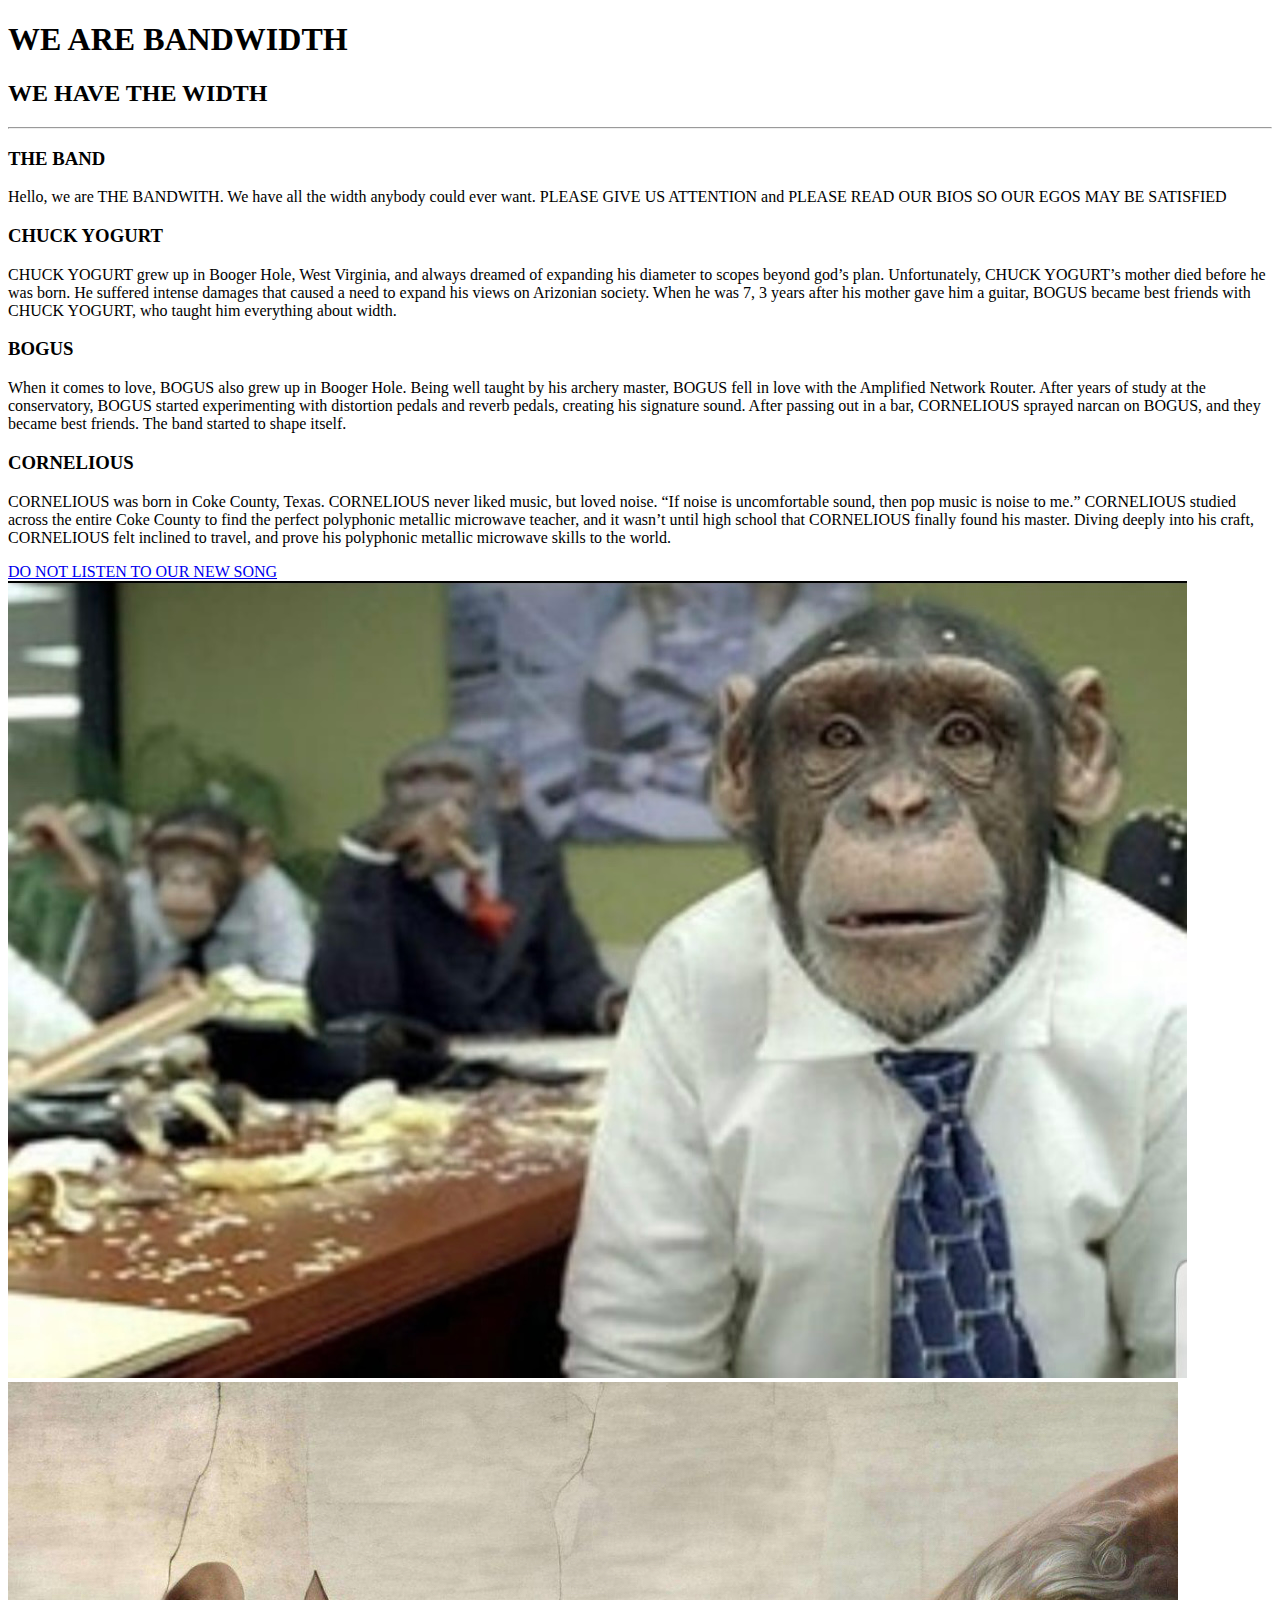
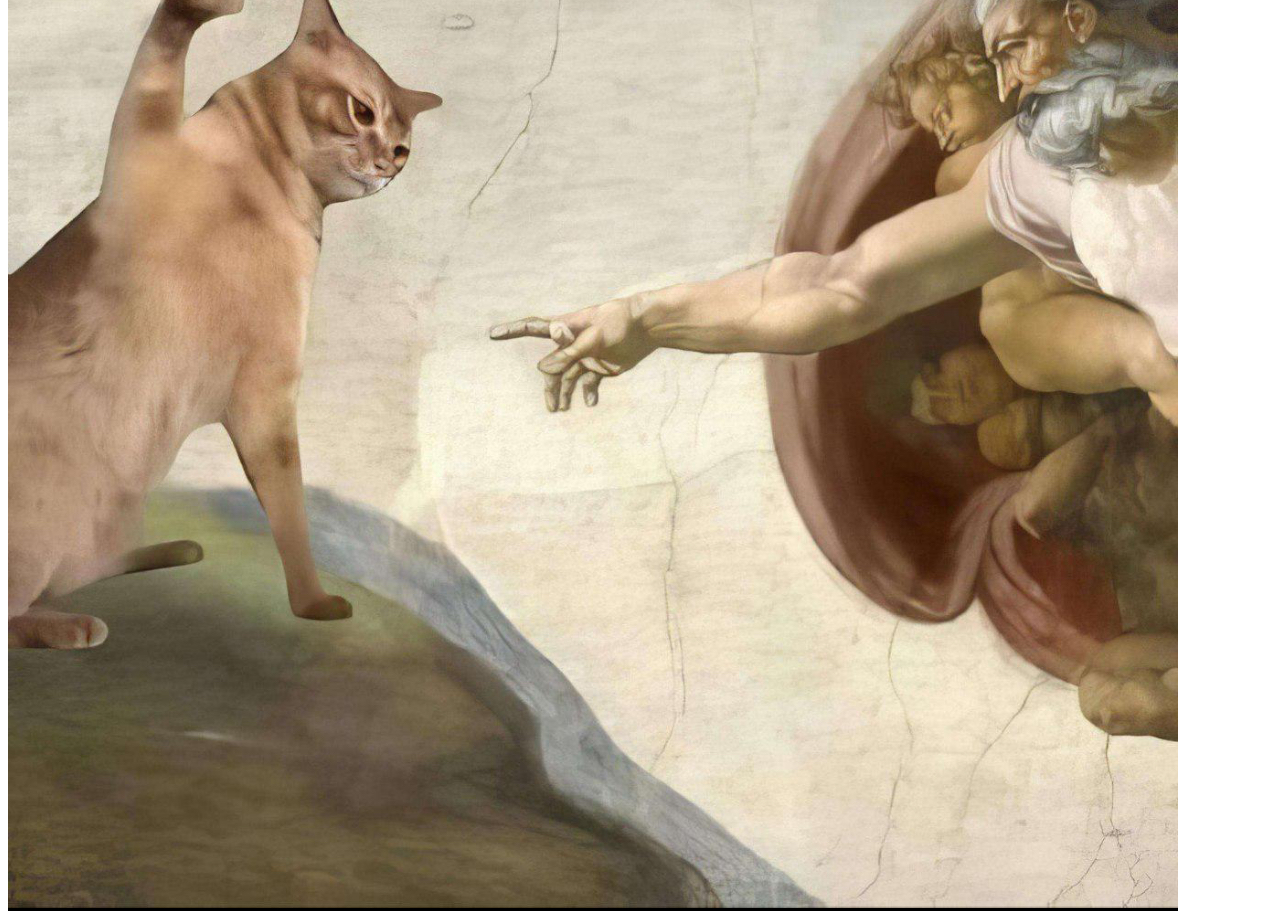
==== index.html @ b6947d69 "UPDATE INDEX HTML" ====
<!doctype html>
<html lang="en">
<header>
<meta charset="UTF-8">
<title>BANDWITH</title>
<link href="styles.css" rel="stylesheet">
</header>
<body>
  <h1>
    WE ARE BANDWIDTH
  </h1>

  <h2>
    WE HAVE THE WIDTH
  </h2>

  <hr />

<h3>
  THE BAND
</h3>

  <p>
    Hello, we are THE BANDWITH. We have all the width anybody could ever want. PLEASE GIVE US ATTENTION and PLEASE READ OUR BIOS SO OUR EGOS MAY BE SATISFIED
  </p>

<h3>
CHUCK YOGURT
</h3>

<p>
 CHUCK YOGURT grew up in Booger Hole, West Virginia, and always dreamed of expanding his diameter to scopes beyond god’s plan. Unfortunately, CHUCK YOGURT’s mother died before he was born. He suffered intense damages that caused a need to expand his views on Arizonian society. When he was 7, 3 years after his mother gave him a guitar, BOGUS became best friends with CHUCK YOGURT, who taught him everything about width.
</p>

<h3>
  BOGUS
</h3>

<p>
When it comes to love, BOGUS also grew up in Booger Hole. Being well taught by his archery master, BOGUS fell in love with the Amplified Network Router. After years of study at the conservatory, BOGUS started experimenting with distortion pedals and reverb pedals, creating his signature sound. After passing out in a bar, CORNELIOUS sprayed narcan on BOGUS, and they became best friends. The band started to shape itself.
</p>

  <h3>
CORNELIOUS
  </h3>

  <p>
    CORNELIOUS was born in Coke County, Texas. CORNELIOUS never liked music, but loved noise. “If noise is uncomfortable sound, then pop music is noise to me.” CORNELIOUS studied across the entire Coke County to find the perfect polyphonic metallic microwave teacher, and it wasn’t until high school that CORNELIOUS finally found his master. Diving deeply into his craft, CORNELIOUS felt inclined to travel, and prove his polyphonic metallic microwave skills to the world.
</p>

  <a href="https://www.youtube.com/watch?v=dQw4w9WgXcQ&pp=ygUXbmV2ZXIgZ29ubmEgZ2l2ZSB5b3UgdXA%3D"> DO NOT LISTEN TO OUR NEW SONG</a>

  <br>

<div>
  <img src="monkeyingaround.jpg">
</div>

<div>
  <img src="snipe.jpg">

</body>
</html>
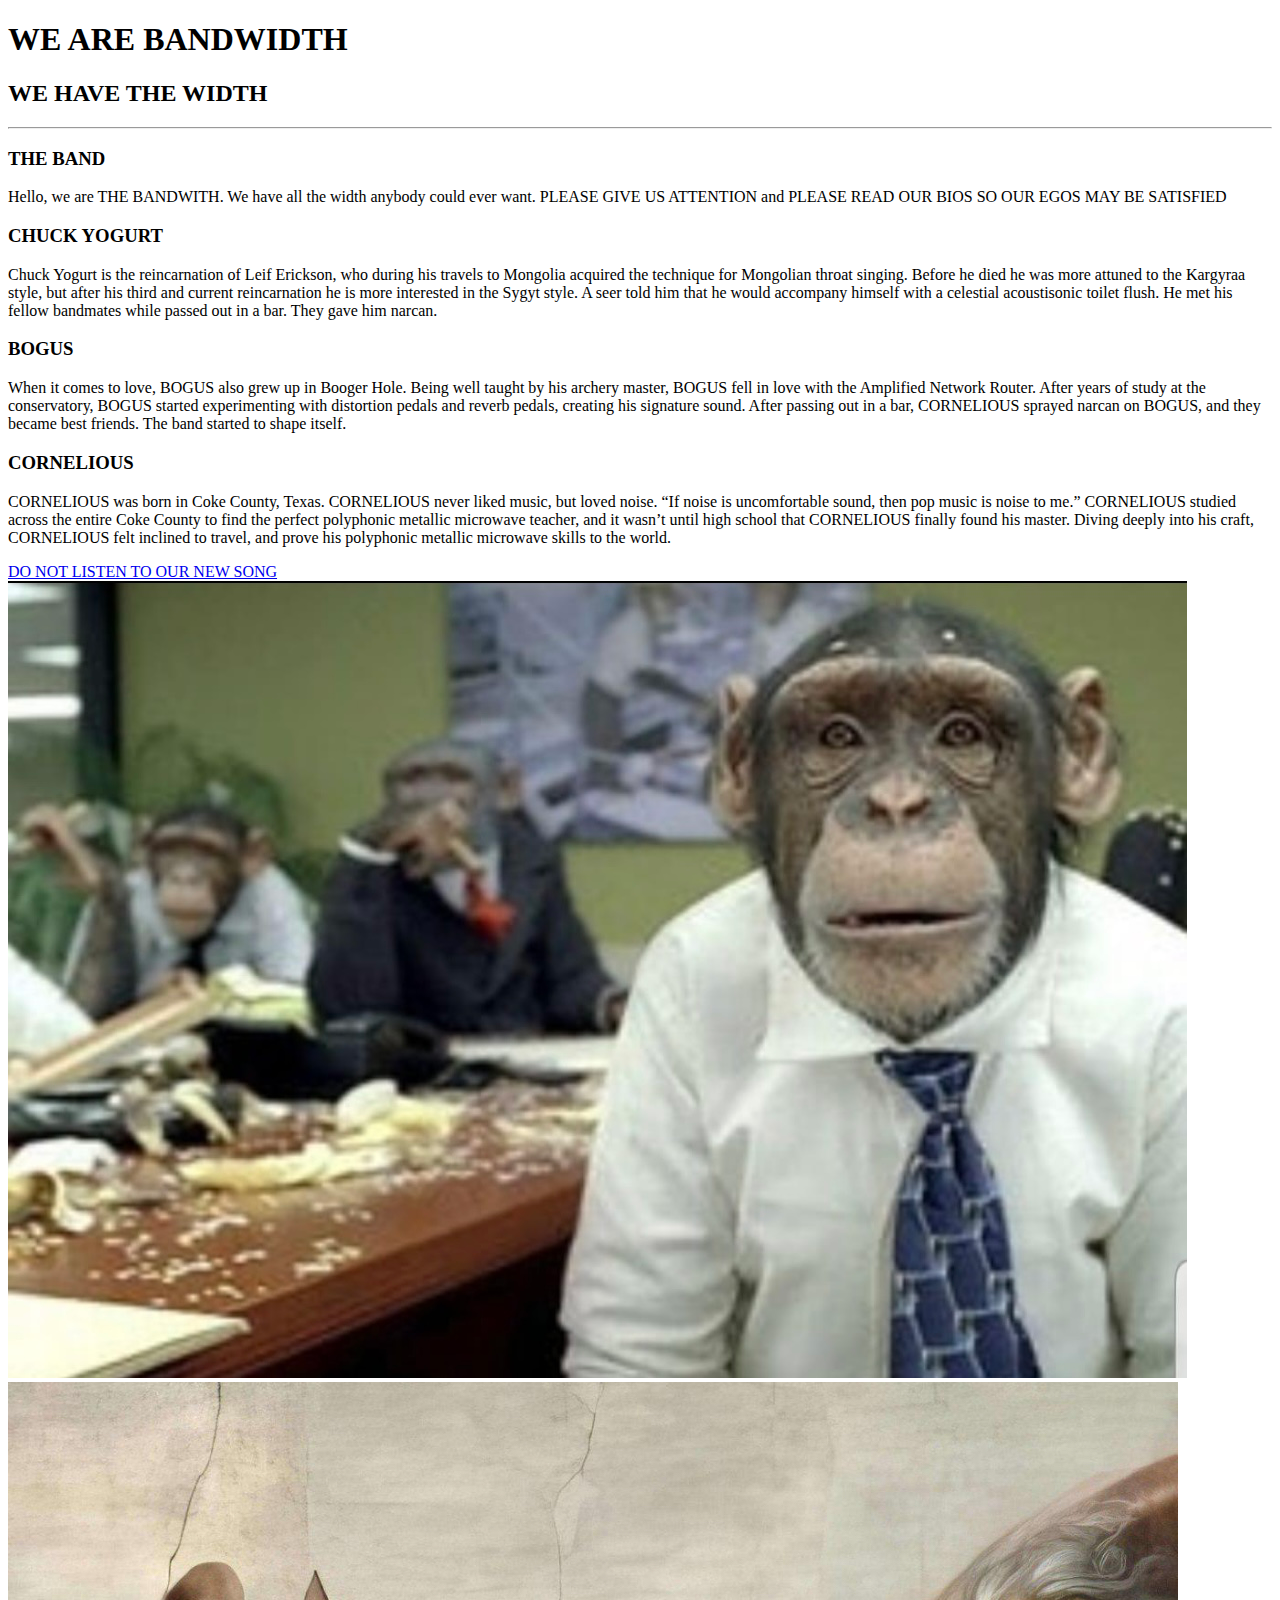
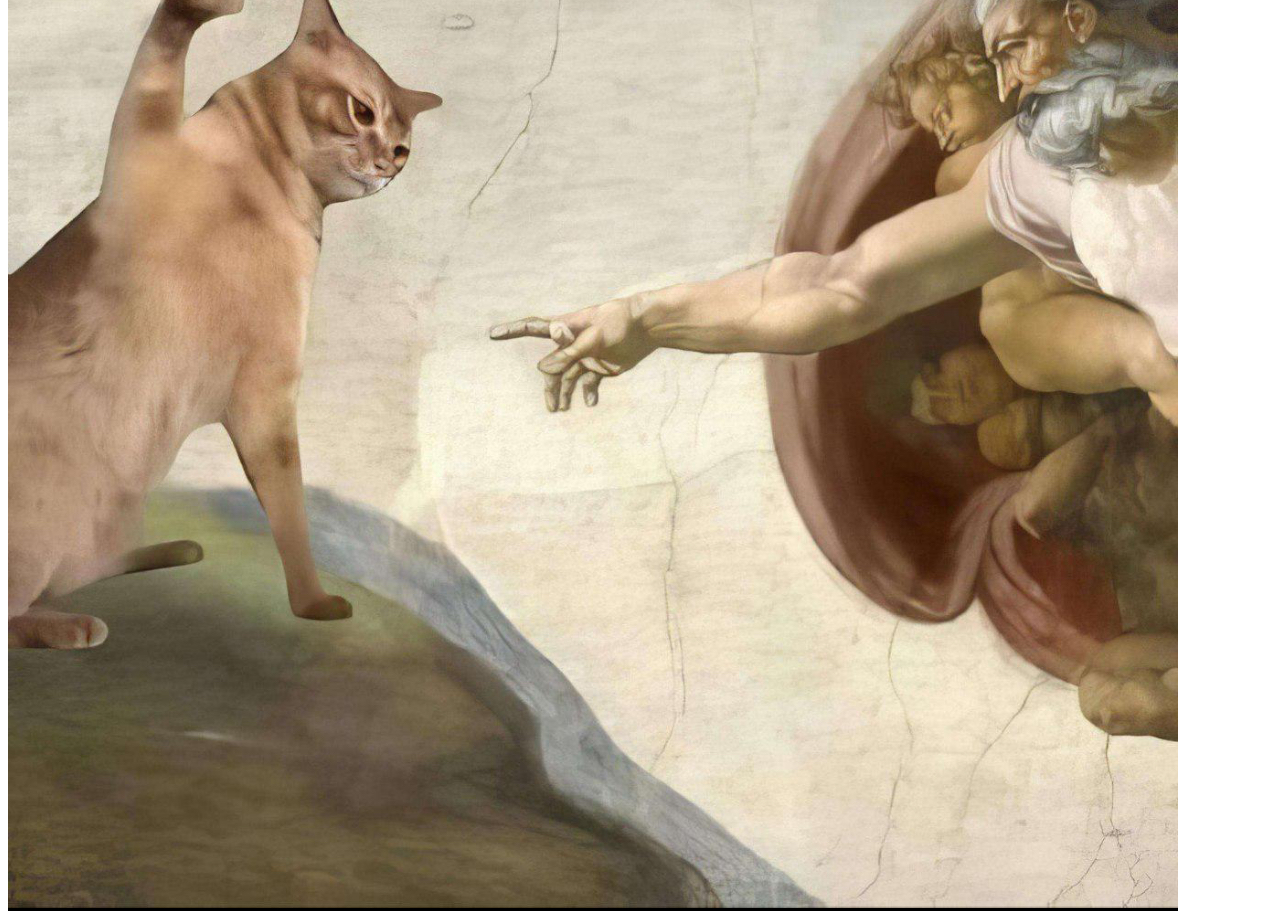
==== commit bf975734: "UPDATE INDEX HTML" ====
--- a/index.html
+++ b/index.html
@@ -29,8 +29,8 @@
 </h3>
 
 <p>
- CHUCK YOGURT grew up in Booger Hole, West Virginia, and always dreamed of expanding his diameter to scopes beyond god’s plan. Unfortunately, CHUCK YOGURT’s mother died before he was born. He suffered intense damages that caused a need to expand his views on Arizonian society. When he was 7, 3 years after his mother gave him a guitar, BOGUS became best friends with CHUCK YOGURT, who taught him everything about width.
-</p>
+Chuck Yogurt is the reincarnation of Leif Erickson, who during his travels to Mongolia acquired the technique for Mongolian throat singing. Before he died he was more attuned to the Kargyraa style, but after his third and current reincarnation he is more interested in the Sygyt style. A seer told him that he would accompany himself with a celestial acoustisonic toilet flush. He met his fellow bandmates while passed out in a bar. They gave him narcan.
+ </p>
 
 <h3>
   BOGUS
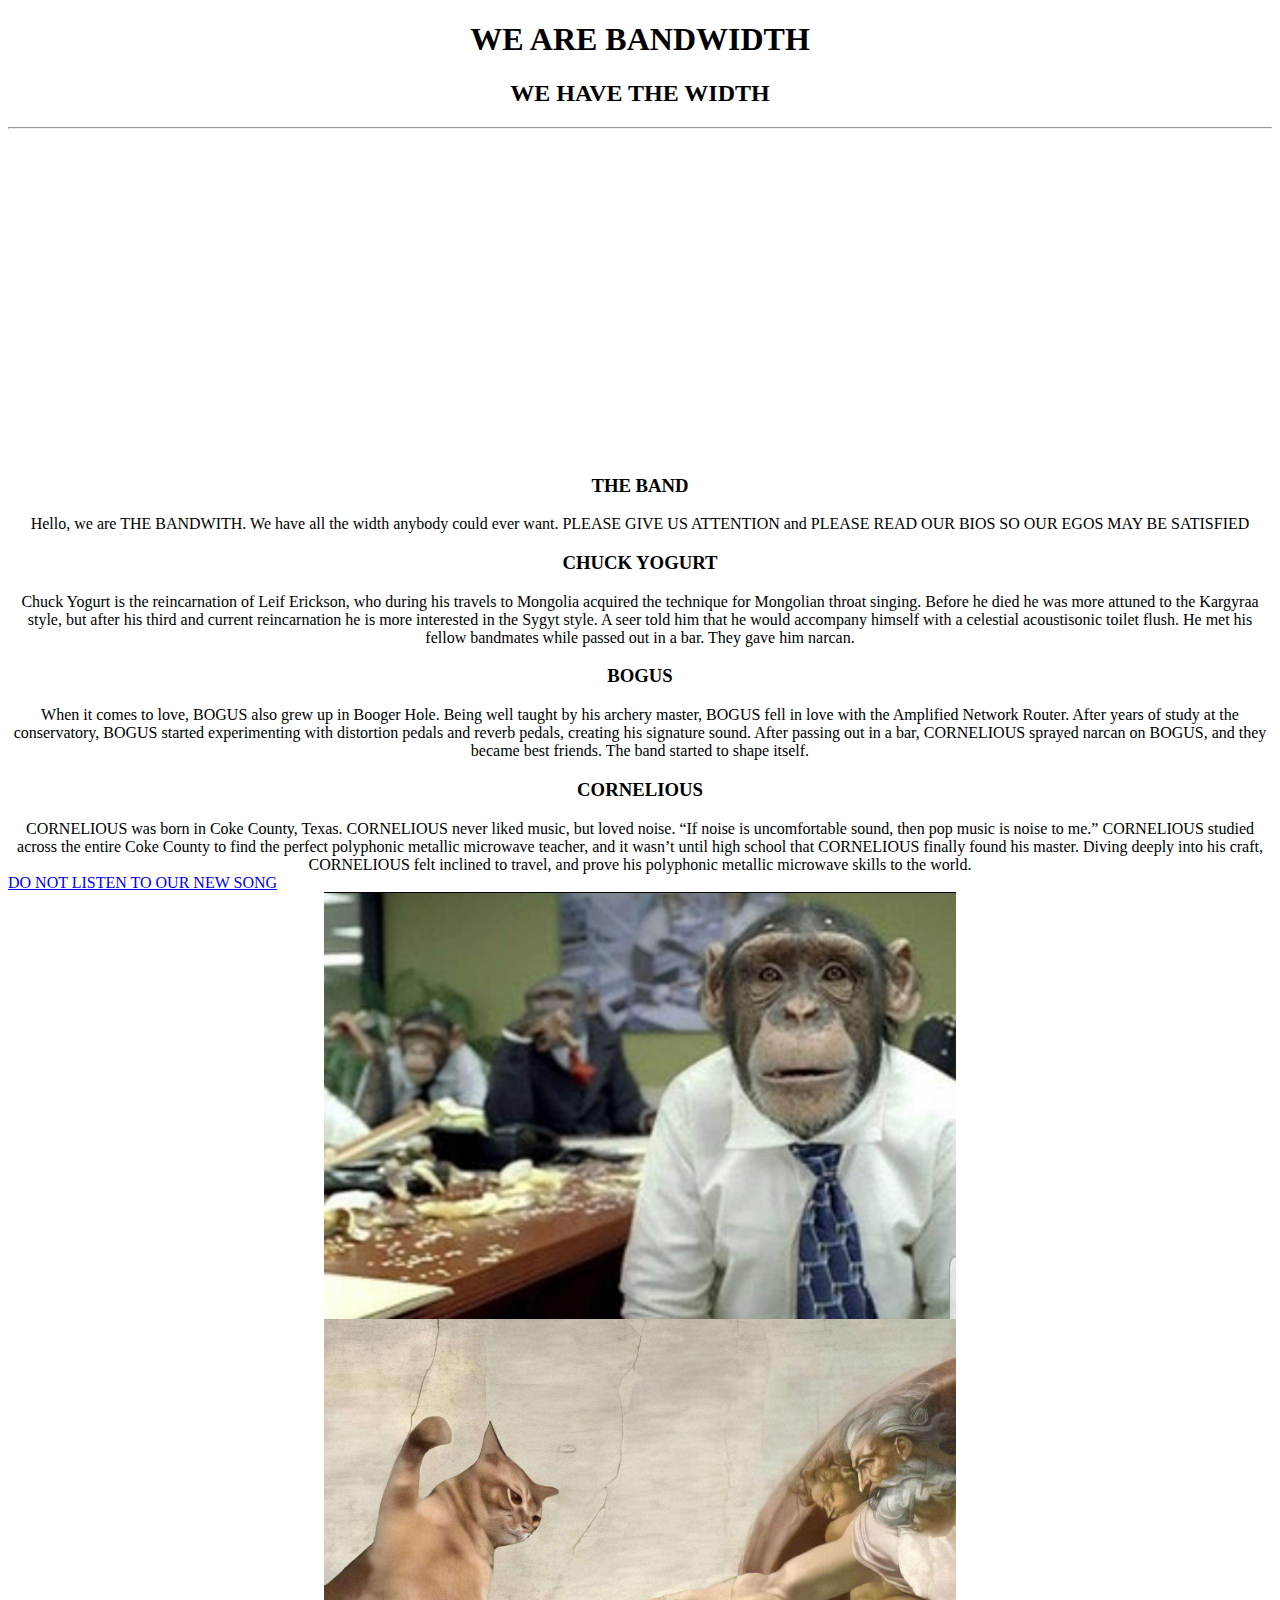
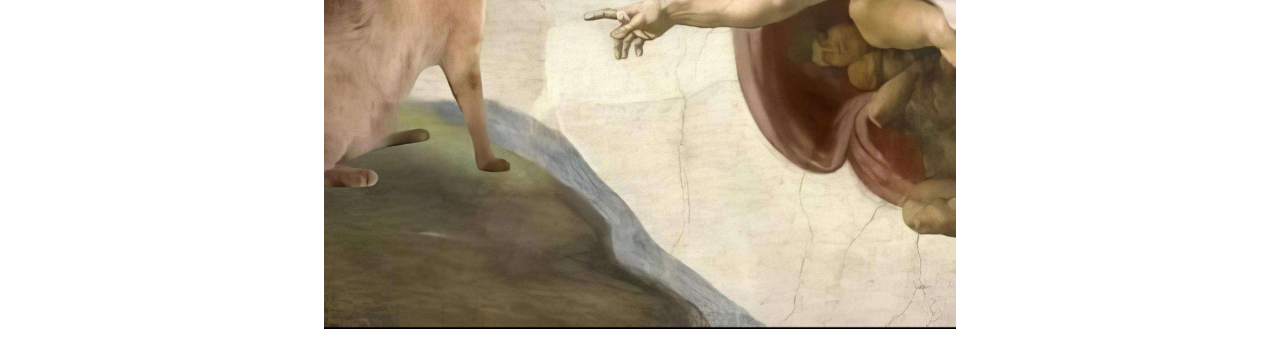
==== commit bae26e48: "UPDATED INDEX AND CSS" ====
--- a/index.html
+++ b/index.html
@@ -3,7 +3,8 @@
 <header>
 <meta charset="UTF-8">
 <title>BANDWITH</title>
-<link href="styles.css" rel="stylesheet">
+<link rel="icon" type="image/x-icon" href="fuck.ico">
+<link href="stylesheet.css" rel="stylesheet">
 </header>
 <body>
   <h1>
@@ -15,6 +16,8 @@
   </h2>
 
   <hr />
+
+<iframe width="560" height="315" src="https://www.youtube.com/embed/YsV_IOT4i_o?si=q8DJQc7aMnW7Cj5A" title="YouTube video player" frameborder="0" allow="accelerometer; autoplay; clipboard-write; encrypted-media; gyroscope; picture-in-picture; web-share" referrerpolicy="strict-origin-when-cross-origin" allowfullscreen></iframe>
 
 <h3>
   THE BAND
--- a/stylesheet.css
+++ b/stylesheet.css
@@ -0,0 +1,40 @@
+body {
+  background-color: white;
+}
+
+h1 {
+  font-family: Copperplate;
+  color: black;
+  text-align: center;
+}
+
+h2 {
+  font-family: Copperplate;
+  color: black;
+  text-align: center;
+}
+
+h2 {
+  font-family: Copperplate;
+  color: black;
+  text-align: center;
+}
+
+h3 {
+font-family: Copperplate;
+color: black;
+text-align: center;
+}
+
+p {
+  font-family: Copperplate;
+  margin: 0 auto;
+  text-align: center;
+}
+
+img {
+  display: block;
+  margin-left: auto;
+  margin-right: auto;
+  width: 50%;
+}
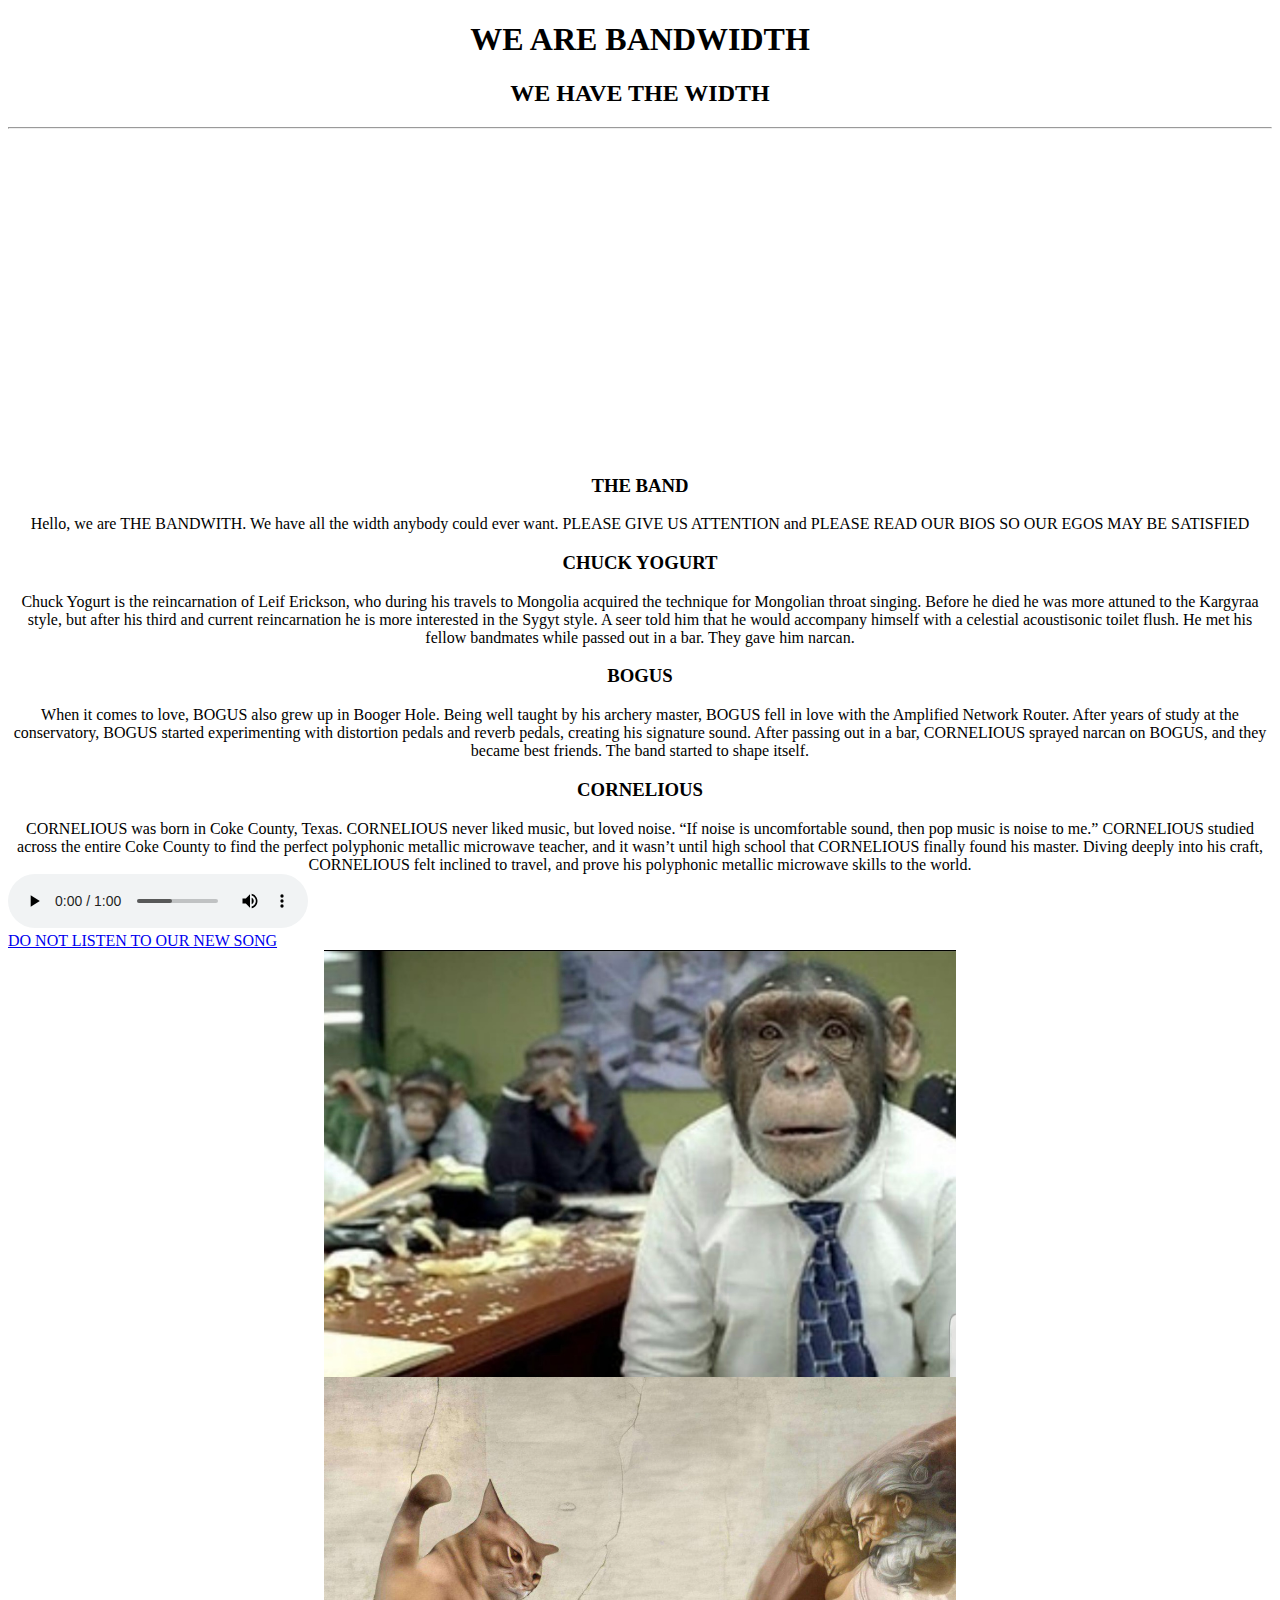
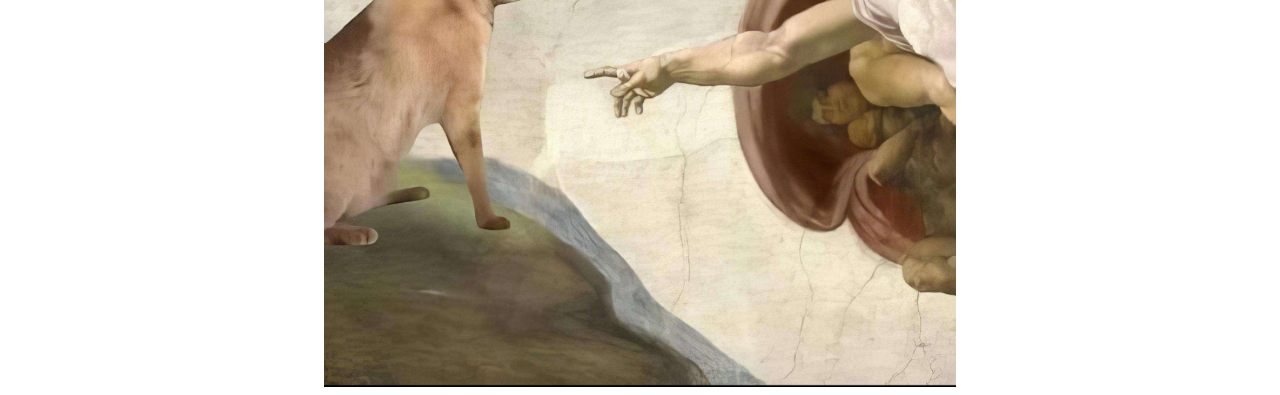
==== commit 055ad352: "UPDATE HTML" ====
--- a/index.html
+++ b/index.html
@@ -51,6 +51,11 @@
     CORNELIOUS was born in Coke County, Texas. CORNELIOUS never liked music, but loved noise. “If noise is uncomfortable sound, then pop music is noise to me.” CORNELIOUS studied across the entire Coke County to find the perfect polyphonic metallic microwave teacher, and it wasn’t until high school that CORNELIOUS finally found his master. Diving deeply into his craft, CORNELIOUS felt inclined to travel, and prove his polyphonic metallic microwave skills to the world.
 </p>
 
+<div>
+  <audio controls> <source src="really_annoying_sound.mp3" type="audio/mpeg">
+  </audio> <br>
+</div>
+
   <a href="https://www.youtube.com/watch?v=dQw4w9WgXcQ&pp=ygUXbmV2ZXIgZ29ubmEgZ2l2ZSB5b3UgdXA%3D"> DO NOT LISTEN TO OUR NEW SONG</a>
 
   <br>
--- a/stylesheet.css
+++ b/stylesheet.css
@@ -38,3 +38,9 @@
   margin-right: auto;
   width: 50%;
 }
+
+iframe {
+  margin-left: auto;
+  margin-right: auto;
+  width: 50%;
+}
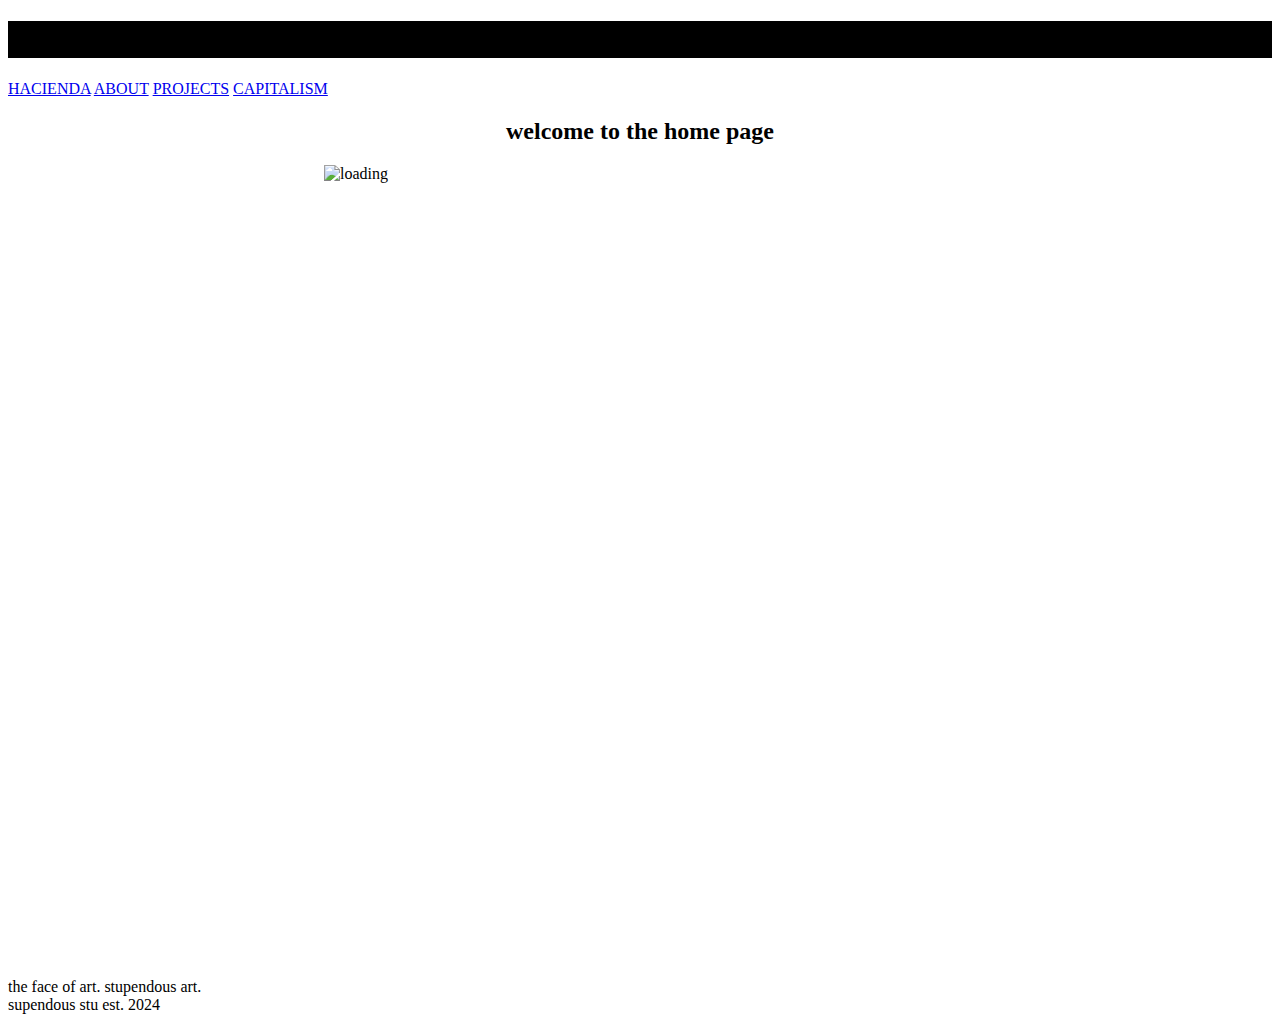
==== commit 2d85aae4: "Upload website" ====
--- a/index.html
+++ b/index.html
@@ -2,70 +2,46 @@
 <html lang="en">
 <header>
 <meta charset="UTF-8">
-<title>BANDWITH</title>
-<link rel="icon" type="image/x-icon" href="fuck.ico">
+<title>imnotmilesdavis</title>
+<link rel="icon" type="image/x-icon" href="/favicon.ico" />
 <link href="stylesheet.css" rel="stylesheet">
+<link rel="icon" href="./favicon.ico" type="image/x-icon">
 </header>
 <body>
-  <h1>
-    WE ARE BANDWIDTH
-  </h1>
+  <div class="container">
+  			<div class="make-me-fit">
 
-  <h2>
-    WE HAVE THE WIDTH
-  </h2>
-
-  <hr />
-
-<iframe width="560" height="315" src="https://www.youtube.com/embed/YsV_IOT4i_o?si=q8DJQc7aMnW7Cj5A" title="YouTube video player" frameborder="0" allow="accelerometer; autoplay; clipboard-write; encrypted-media; gyroscope; picture-in-picture; web-share" referrerpolicy="strict-origin-when-cross-origin" allowfullscreen></iframe>
-
-<h3>
-  THE BAND
-</h3>
-
-  <p>
-    Hello, we are THE BANDWITH. We have all the width anybody could ever want. PLEASE GIVE US ATTENTION and PLEASE READ OUR BIOS SO OUR EGOS MAY BE SATISFIED
-  </p>
-
-<h3>
-CHUCK YOGURT
-</h3>
-
-<p>
-Chuck Yogurt is the reincarnation of Leif Erickson, who during his travels to Mongolia acquired the technique for Mongolian throat singing. Before he died he was more attuned to the Kargyraa style, but after his third and current reincarnation he is more interested in the Sygyt style. A seer told him that he would accompany himself with a celestial acoustisonic toilet flush. He met his fellow bandmates while passed out in a bar. They gave him narcan.
- </p>
-
-<h3>
-  BOGUS
-</h3>
-
-<p>
-When it comes to love, BOGUS also grew up in Booger Hole. Being well taught by his archery master, BOGUS fell in love with the Amplified Network Router. After years of study at the conservatory, BOGUS started experimenting with distortion pedals and reverb pedals, creating his signature sound. After passing out in a bar, CORNELIOUS sprayed narcan on BOGUS, and they became best friends. The band started to shape itself.
-</p>
-
-  <h3>
-CORNELIOUS
-  </h3>
-
-  <p>
-    CORNELIOUS was born in Coke County, Texas. CORNELIOUS never liked music, but loved noise. “If noise is uncomfortable sound, then pop music is noise to me.” CORNELIOUS studied across the entire Coke County to find the perfect polyphonic metallic microwave teacher, and it wasn’t until high school that CORNELIOUS finally found his master. Diving deeply into his craft, CORNELIOUS felt inclined to travel, and prove his polyphonic metallic microwave skills to the world.
-</p>
+  <div style="background-color: black;">
+    <h1>imnotmilesdavis</h1>
+  </div>
 
 <div>
-  <audio controls> <source src="really_annoying_sound.mp3" type="audio/mpeg">
-  </audio> <br>
+<nav>
+<a href="index.html">HACIENDA</a>
+<a href="whoami.html">ABOUT</a>
+<a href="projects.html">PROJECTS</a>
+<a href="capitalism.html">CAPITALISM</a>
+</nav>
 </div>
 
-  <a href="https://www.youtube.com/watch?v=dQw4w9WgXcQ&pp=ygUXbmV2ZXIgZ29ubmEgZ2l2ZSB5b3UgdXA%3D"> DO NOT LISTEN TO OUR NEW SONG</a>
-
-  <br>
+<h2> welcome to the home page</h2>
 
 <div>
-  <img src="monkeyingaround.jpg">
+
+
 </div>
 
+<img src="stupendous.png" class="loading" alt="loading" width="586" height="813">
+
 <div>
-  <img src="snipe.jpg">
+
+
+</div>
+
+<p3>the face of art. stupendous art.</p3>
+<div>
+</div>
+<p3>supendous stu est. 2024</p3>
 
 </body>
 </html>
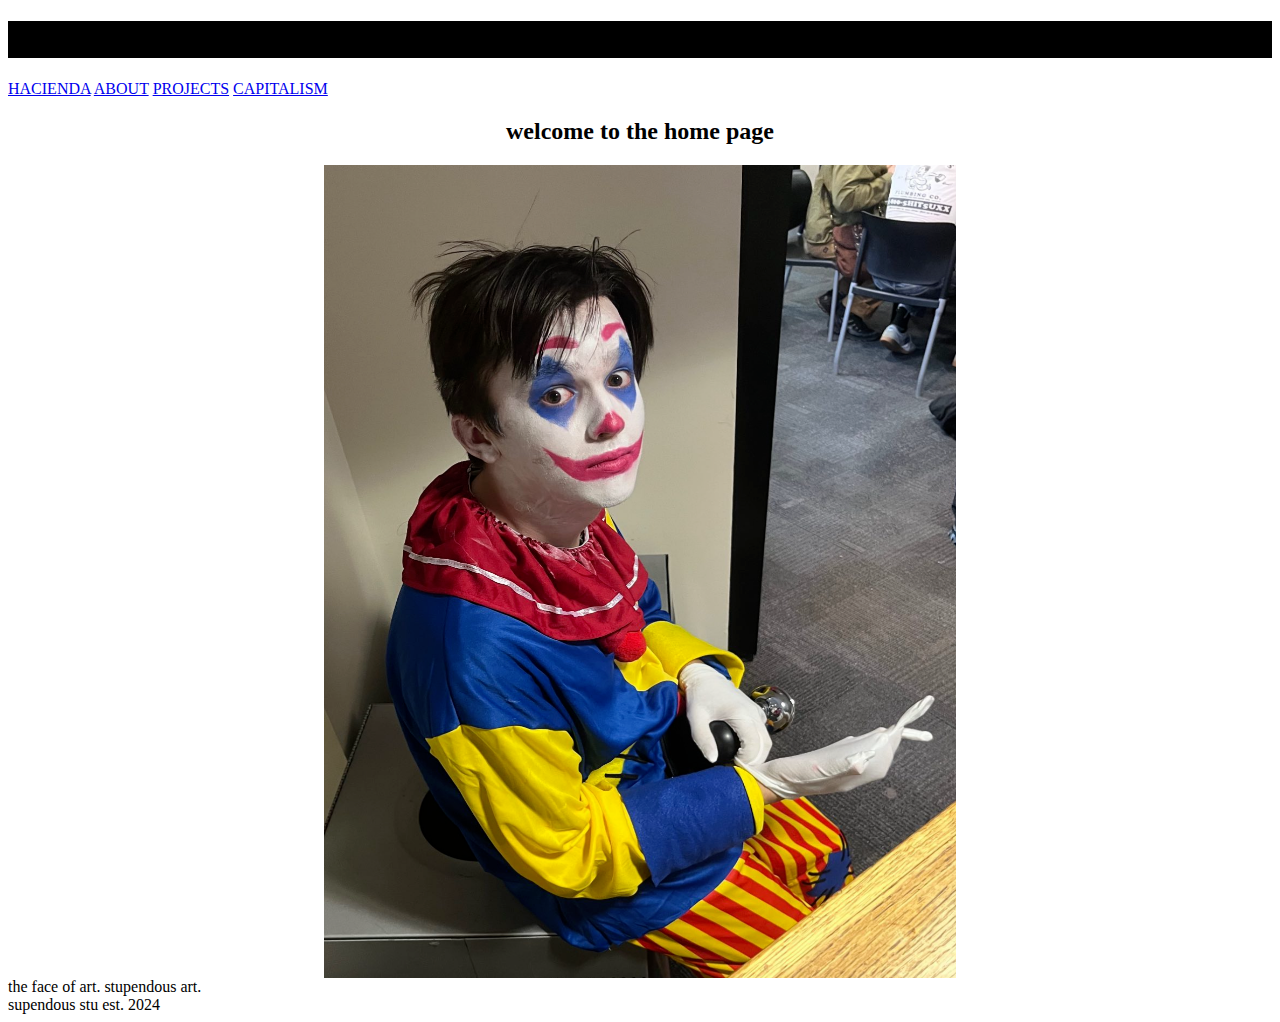
==== commit 529cbeb2: "Trying to fix PNG" ====
--- a/index.html
+++ b/index.html
@@ -31,7 +31,7 @@
 
 </div>
 
-<img src="stupendous.png" class="loading" alt="loading" width="586" height="813">
+<img src="stupendous.PNG" class="loading" alt="loading" width="586" height="813">
 
 <div>
 
